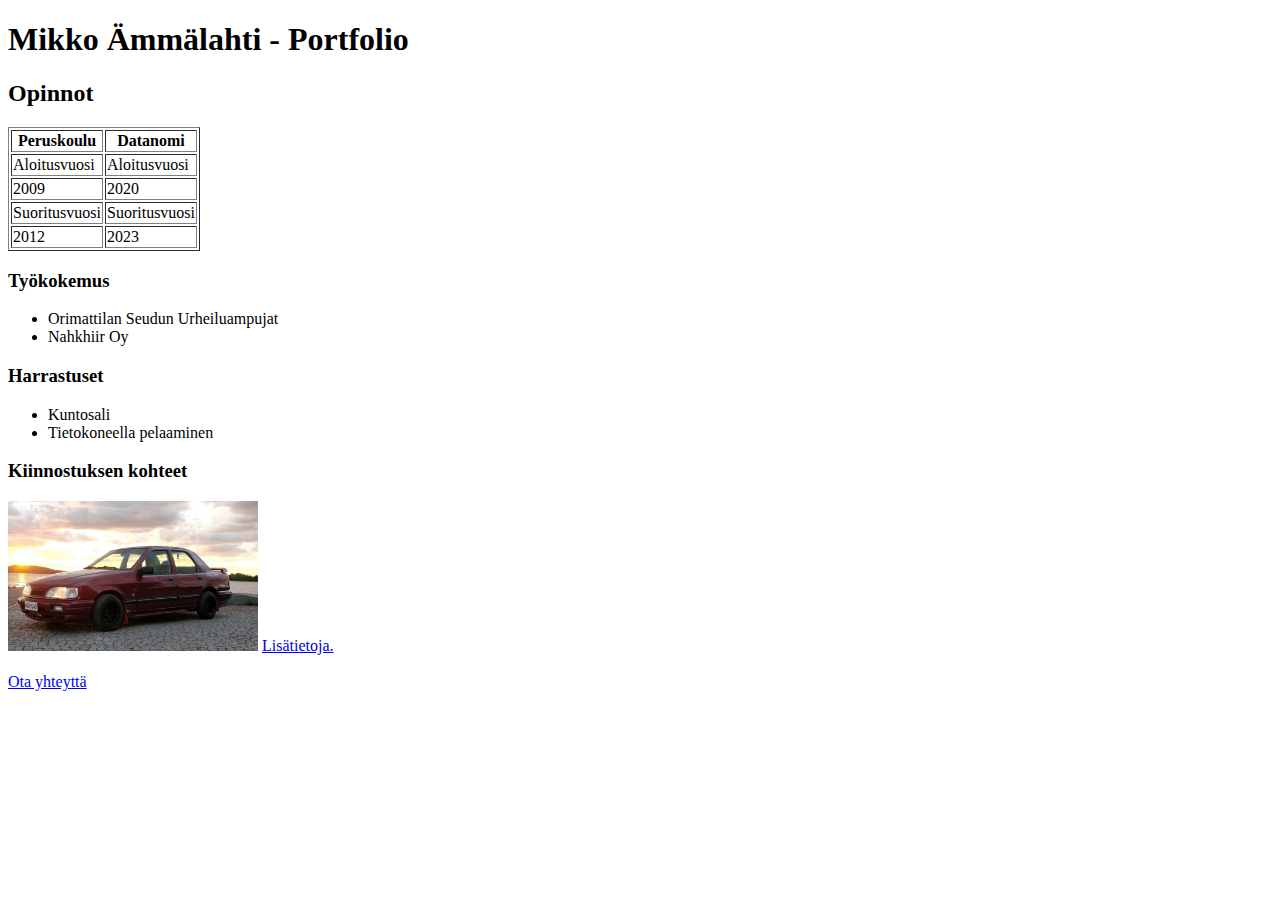
==== portfolio.html @ 34662088 "2020.10.27" ====
<!DOCTYPE html>
<!-- -->
<html>
  <head>
    <title>Portfolio</title>
  </head>
      <body>
        <h1>Mikko Ämmälahti - Portfolio</h1>
        <h2>Opinnot</h2>
        <table border="lpx">
          <tr>
            <th>Peruskoulu</th>
            <th>Datanomi</th>
          </tr>
            <tr>
            <td>Aloitusvuosi</td>
            <td>Aloitusvuosi</td>
          </tr>
            <tr>
            <td>2009</td>
            <td>2020</td>
            </tr>
            <tr>
            <td>Suoritusvuosi</td>
            <td>Suoritusvuosi</td>
            </tr>
            <tr>
            <td>2012</td>
            <td>2023</td>
            </tr>
        </table>
        <h3>Työkokemus</h3>
        <ul>
          <li>Orimattilan Seudun Urheiluampujat</li>
          <li>Nahkhiir Oy</li>
        </ul>
          <h3>Harrastuset</h3>
          <ul>
            <li>Kuntosali</li>
            <li>Tietokoneella pelaaminen</li>
          </ul>
          <h3>Kiinnostuksen kohteet</h3>
          <img src="Sierra.jpg" alt="Ford Sierra" width="250"
          height="150"/>
          <a href="https://fi.wikipedia.org/wiki/Ford_Sierra">Lisätietoja.</a><br></br>
          <a href="Yhteystiedot.html">Ota yhteyttä</a>

        





      </body>






  



</html>
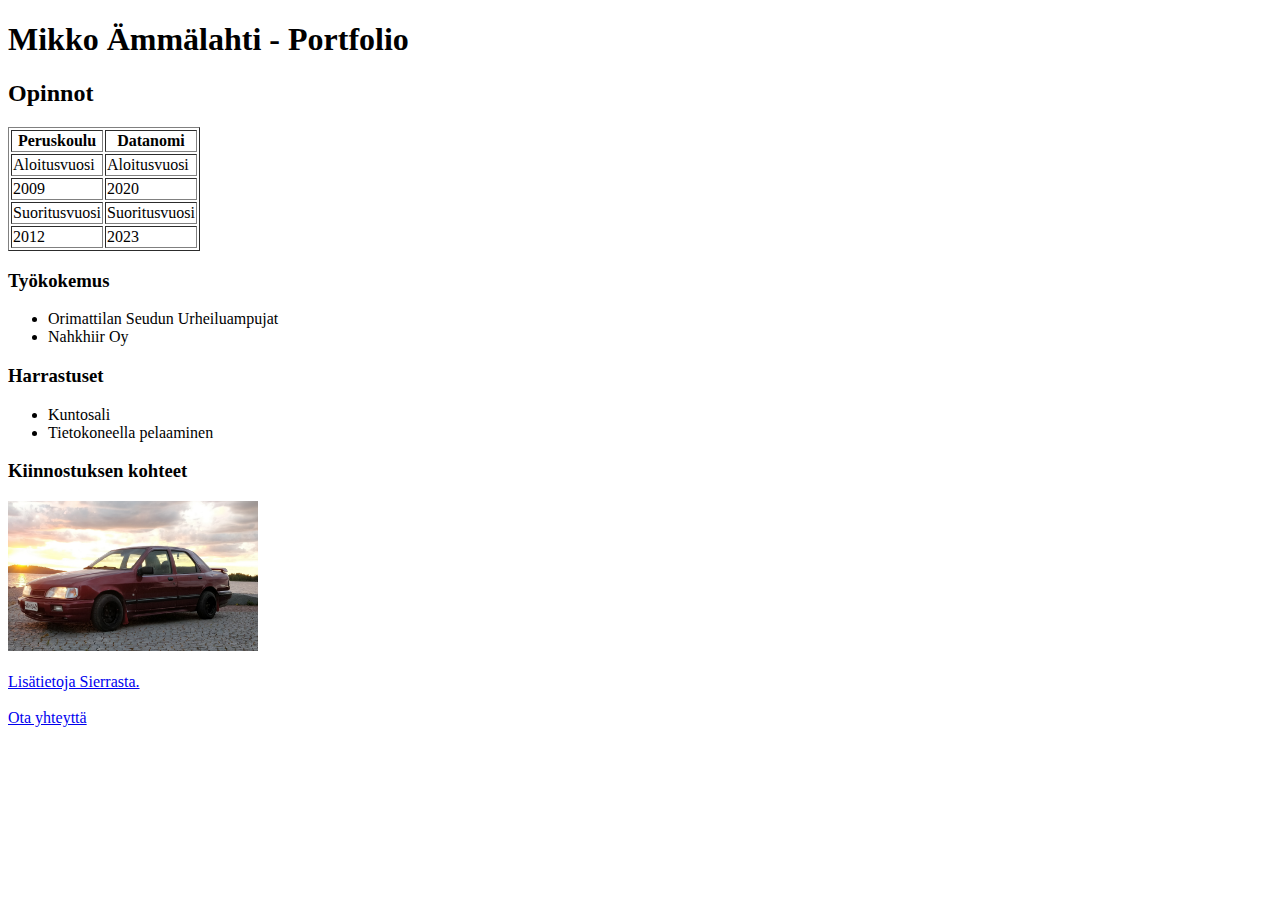
==== commit efb0e7fc: "20201027" ====
--- a/portfolio.html
+++ b/portfolio.html
@@ -41,8 +41,8 @@
           </ul>
           <h3>Kiinnostuksen kohteet</h3>
           <img src="Sierra.jpg" alt="Ford Sierra" width="250"
-          height="150"/>
-          <a href="https://fi.wikipedia.org/wiki/Ford_Sierra">Lisätietoja.</a><br></br>
+          height="150"/><br></br>
+          <a href="https://fi.wikipedia.org/wiki/Ford_Sierra">Lisätietoja Sierrasta.</a><br></br>
           <a href="Yhteystiedot.html">Ota yhteyttä</a>
 
         
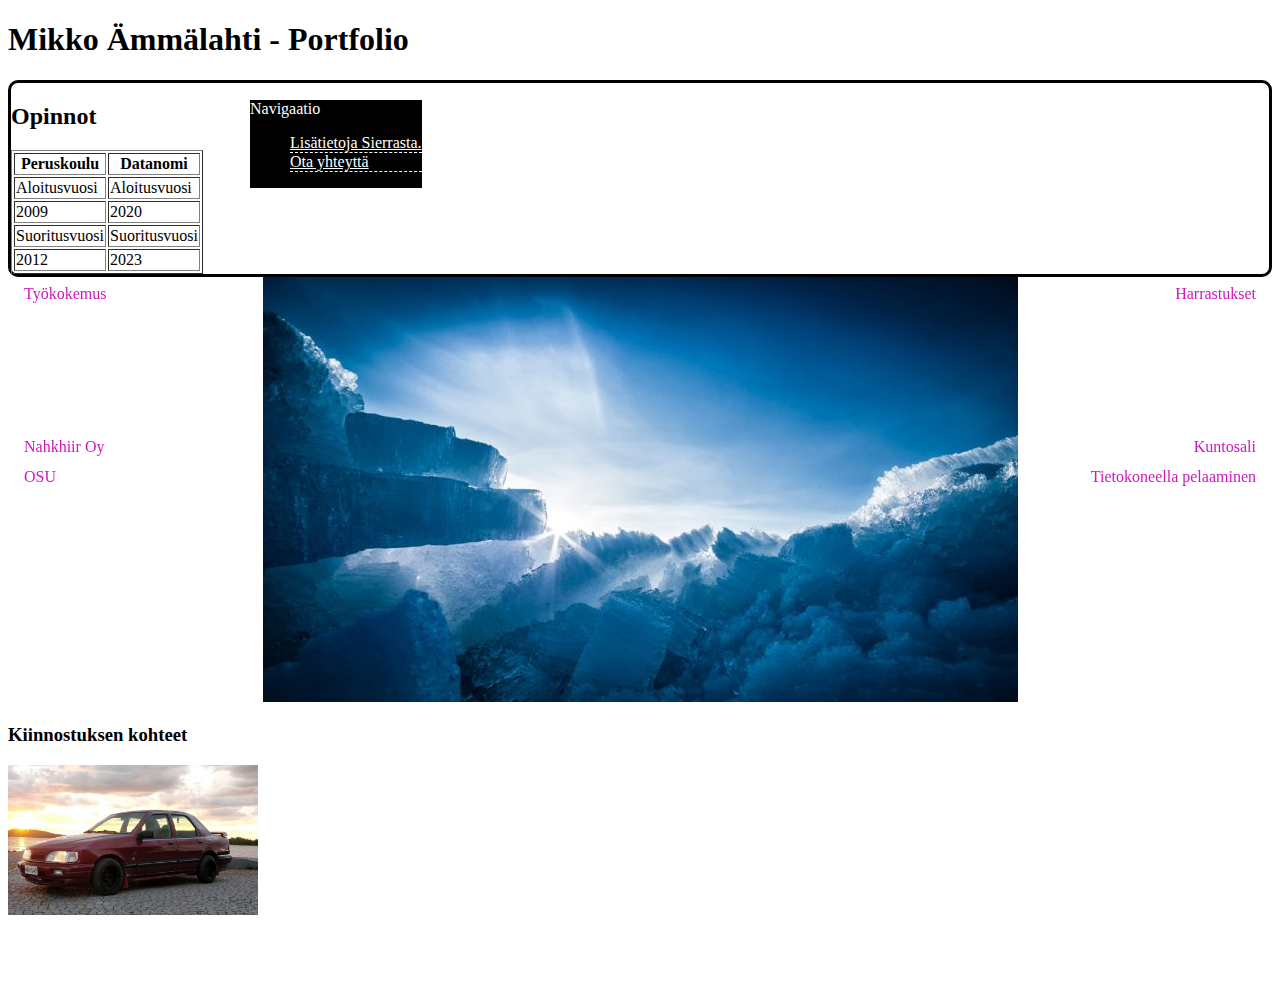
==== commit e5731e73: "20201103" ====
--- a/portfolio.html
+++ b/portfolio.html
@@ -3,9 +3,24 @@
 <html>
   <head>
     <title>Portfolio</title>
+    <style type="text/css">
+    a { color: #ffffff; }
+    </style>
+    <link rel="stylesheet" type="text/css" href="style1.css">
   </head>
       <body>
+        <div class="Nappula">
+          <div class="Nappula asemointi">Navigaatio</a>
+          <div class="linkkilista">
+          <ul>
+            <li><a href="https://fi.wikipedia.org/wiki/Ford_Sierra">Lisätietoja Sierrasta.</a></li>
+            <li><a href="Yhteystiedot.html">Ota yhteyttä</a></li>
+          </ul>
+          </div>
+          </div>
+        </div>
         <h1>Mikko Ämmälahti - Portfolio</h1>
+        <div class="opinnot">
         <h2>Opinnot</h2>
         <table border="lpx">
           <tr>
@@ -29,16 +44,16 @@
             <td>2023</td>
             </tr>
         </table>
-        <h3>Työkokemus</h3>
-        <ul>
-          <li>Orimattilan Seudun Urheiluampujat</li>
-          <li>Nahkhiir Oy</li>
-        </ul>
-          <h3>Harrastuset</h3>
-          <ul>
-            <li>Kuntosali</li>
-            <li>Tietokoneella pelaaminen</li>
-          </ul>
+        </div>
+         <div class="tyokokemus">
+        <img src="taustakuva.jpg" alt="kuva" style="margin:auto";"width:100%; height=100%;">
+        <div class="bottom-left">Nahkhiir Oy</div>
+        <div class="top-left">Työkokemus</div>
+        <div class="top-right">Harrastukset</div>
+        <div class="bottom-right">Kuntosali</div>
+        <div class="bottom-right2">Tietokoneella pelaaminen</div>
+        <div class="bottom-left2">OSU</div>
+        </div>
           <h3>Kiinnostuksen kohteet</h3>
           <img src="Sierra.jpg" alt="Ford Sierra" width="250"
           height="150"/><br></br>
--- a/style1.css
+++ b/style1.css
@@ -0,0 +1,111 @@
+body{
+
+}
+.Nappula{
+  background-color:#000;
+  color: #ffffff;
+  padding: 0px;
+  border: none;
+  text-decoration: none;
+
+}
+.Nappula:hover{
+  background-color:#ff0000;
+  color:#ffffff;
+}
+.Nappula:active{
+  color:#ffffff;
+}
+.Nappula{
+  postion: fixed
+  top: 100px;
+  left: 250px;
+}
+.asemointi{
+  position: fixed;
+  top: 100px;
+  left: 250px;
+}
+.linkkilista ul{
+    list-style-type: none;
+    color: #ffffff
+}
+.linkkilista:active{
+  color: #ffffff
+}
+.linkkilista li{
+  border-bottom: dashed 1px white;
+}
+.linkkilista{
+  color:#ffffff;
+}
+.opinnot{
+  border-style: solid;
+  border-color: #000;
+  border-radius: 10px;
+}
+.linkkilista{
+  color:#ffffff;
+  background-color: transparent;
+  text-decoration: none;
+}
+.tyokokemus {
+  position: relative;
+  text-align: center;
+  color: #ce18bf;
+}
+.bottom-left {
+  position: absolute;
+  bottom: 250px;
+  left: 16px;
+}
+.top-left {
+  position: absolute;
+  top: 8px;
+  left: 16px;
+}
+.top-right {
+  position: absolute;
+  top: 8px;
+  right: 16px;
+}
+.bottom-right {
+  position: absolute;
+  bottom: 250px;
+  right: 16px;
+}
+.bottom-right2 {
+  position: absolute;
+  bottom: 220px;
+  right: 16px;
+}
+.bottom-left2 {
+  position: absolute;
+  bottom: 220px;
+  left: 16px;
+}
+.painike{
+  background-color:#000;
+  color: #ffffff;
+  padding: 0px;
+  border: none;
+  text-decoration: none;
+}
+.painike{
+  position: fixed;
+  top: 100px;
+  left: 250px;
+}
+.painike{
+padding: 10px;
+}
+.alue{
+  background-color: rgb(11, 195, 228);
+  color:rgb(194, 24, 24);
+}
+.laatikko{
+  float: left;
+  width: 25%;
+  padding: 10px;
+  box-sizing: border-box;
+  margin-top: 25px;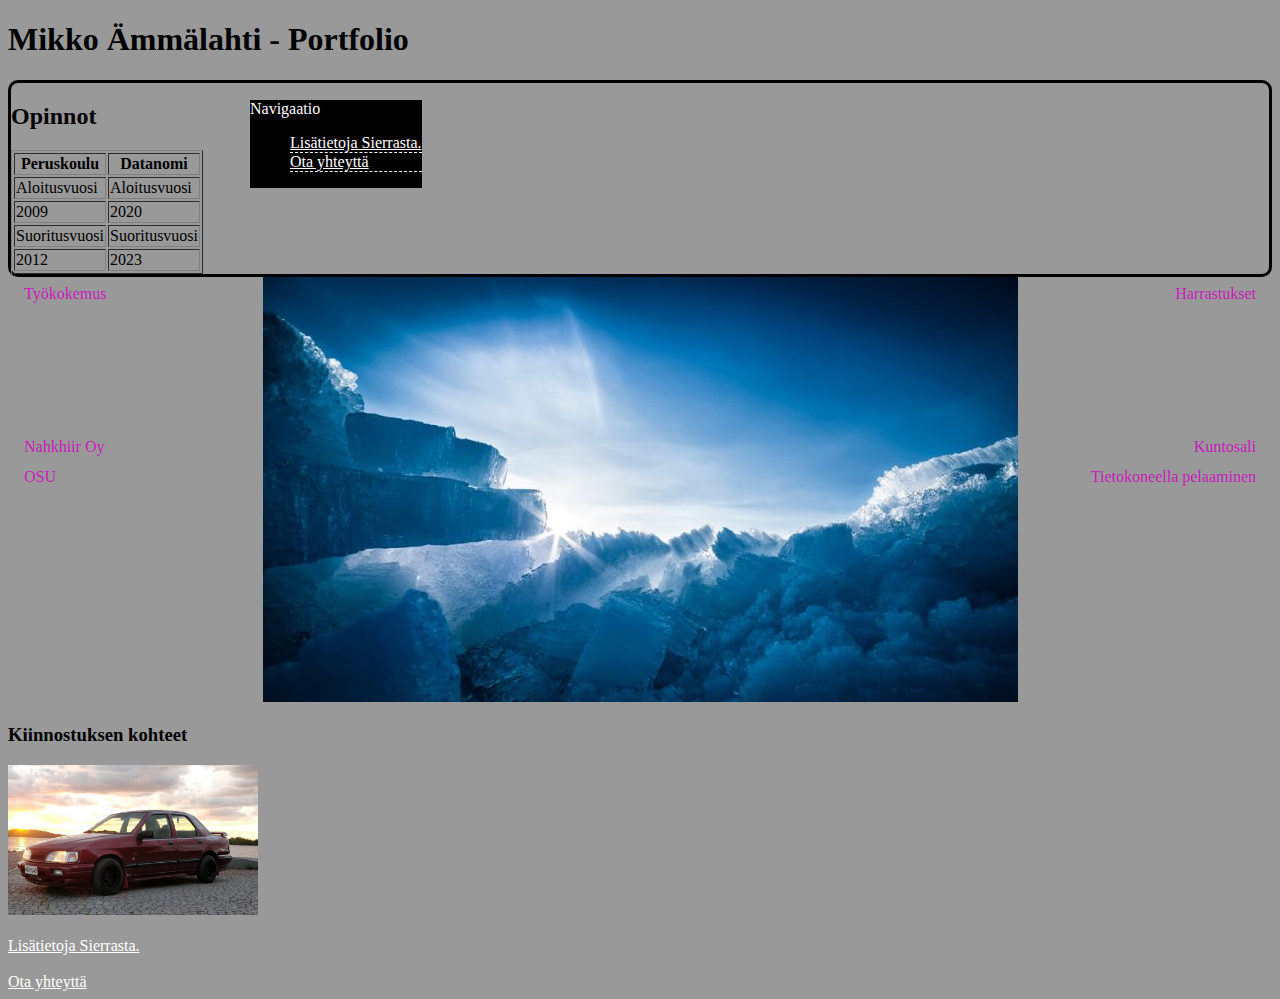
==== commit 758cfce2: "20201123" ====
--- a/portfolio.html
+++ b/portfolio.html
@@ -59,22 +59,6 @@
           height="150"/><br></br>
           <a href="https://fi.wikipedia.org/wiki/Ford_Sierra">Lisätietoja Sierrasta.</a><br></br>
           <a href="Yhteystiedot.html">Ota yhteyttä</a>
-
-        
-
-
-
-
-
+          <script src="projekti.js"></script>
       </body>
-
-
-
-
-
-
-  
-
-
-
 </html>--- a/style1.css
+++ b/style1.css
@@ -1,5 +1,5 @@
 body{
-
+background-color: #999999;
 }
 .Nappula{
   background-color:#000;
@@ -102,10 +102,24 @@
 .alue{
   background-color: rgb(11, 195, 228);
   color:rgb(194, 24, 24);
+  width: 70%;
+  margin: auto;
+  border-style: double;
 }
 .laatikko{
   float: left;
   width: 25%;
   padding: 10px;
   box-sizing: border-box;
-  margin-top: 25px;+  margin-top: 25px;
+}
+
+.yhteydenotto label{
+  display: block;
+}
+.yhteydenotto input[type="text"], .yhteydenotto textarea, input[type="email"], input[type="number"], input[type="date"]{
+  padding: 10px;
+  width: 97%;
+}
+
+
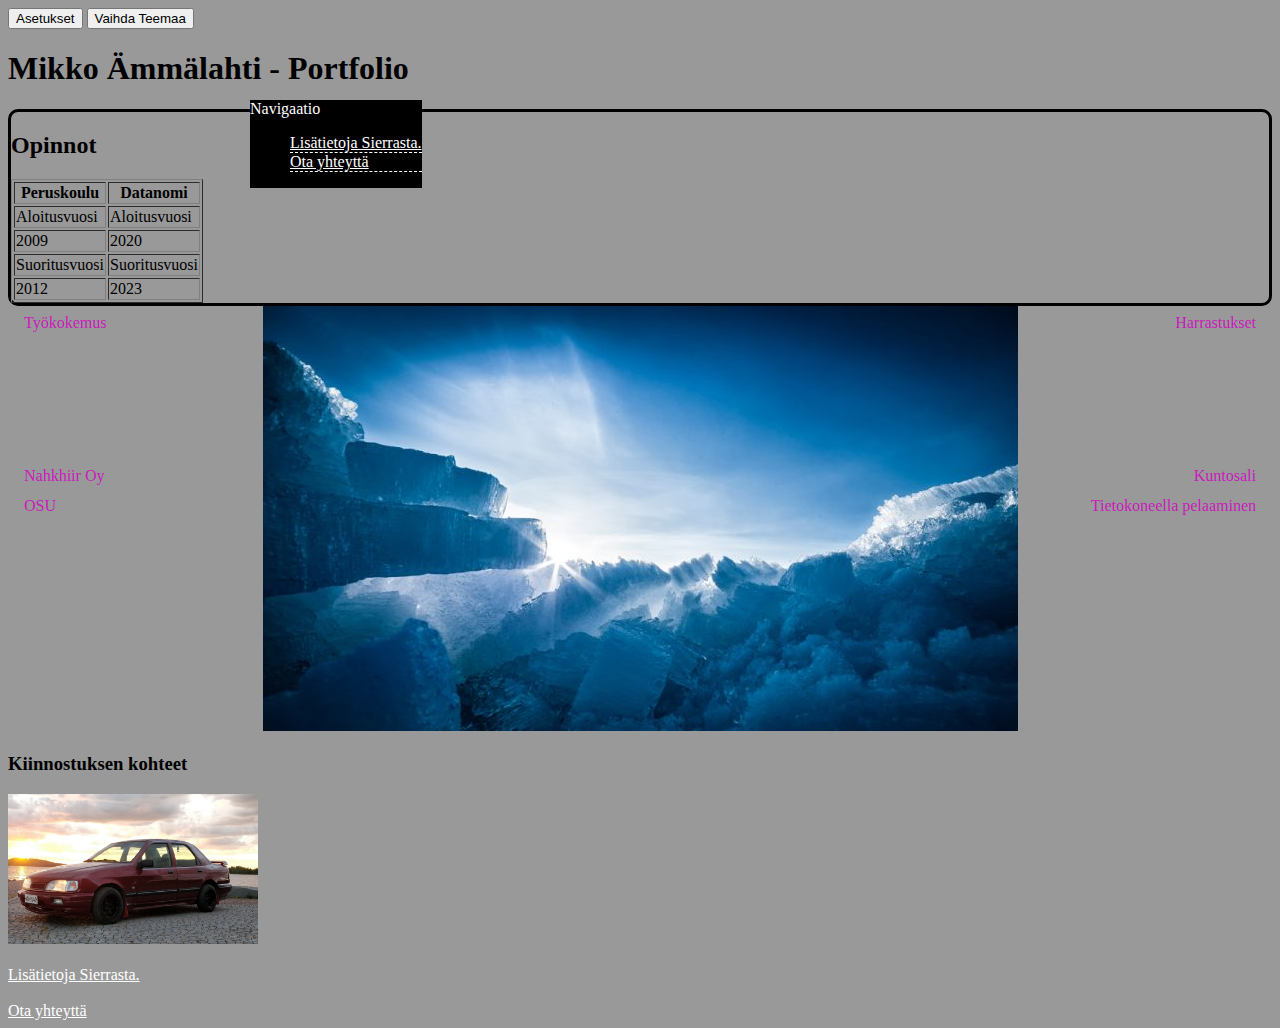
==== commit 9dbf9441: "2020128" ====
--- a/portfolio.html
+++ b/portfolio.html
@@ -9,6 +9,17 @@
     <link rel="stylesheet" type="text/css" href="style1.css">
   </head>
       <body>
+        <div class="Asetukset">
+          <div id="welcomeDiv"  style="display:none;" class="answer_list" >  <form action="">
+          <input type="radio" name="gender" value="Vaalea"> Vaalea<br>
+          <input type="radio" name="gender" value="Tumma"> Tumma<br>
+          <input type="radio" name="gender" value="Sateenkaari"> Sateenkaari
+          </form></div>
+          <input type="button" name="answer" value="Asetukset" onclick="showDiv()"/>
+          <input type="button" class="teema" name="answer" value="Vaihda Teemaa" onclick=""/>
+        </div>
+        <div class="Vaalea">
+        </div>
         <div class="Nappula">
           <div class="Nappula asemointi">Navigaatio</a>
           <div class="linkkilista">
@@ -46,7 +57,7 @@
         </table>
         </div>
          <div class="tyokokemus">
-        <img src="taustakuva.jpg" alt="kuva" style="margin:auto";"width:100%; height=100%;">
+        <img src="taustakuva.jpg" alt="kuva" style="margin:auto";"width:120%; height=120%;">
         <div class="bottom-left">Nahkhiir Oy</div>
         <div class="top-left">Työkokemus</div>
         <div class="top-right">Harrastukset</div>
--- a/style1.css
+++ b/style1.css
@@ -122,4 +122,25 @@
   width: 97%;
 }
 
+.Vaalea{
+  background-color:rgb(231, 231, 231);
+  color: #0c0a0a;
+  padding: 0px;
+  border: none;
+  text-decoration: none;
+}
 
+.Tumma{
+  background-color:rgb(19, 7, 7);
+  color: #dddddd;
+  padding: 0px;
+  border: none;
+  text-decoration: none;
+}
+.Sateenkaari{
+  background-color:rgb(172, 9, 9);
+  color: #9202ca;
+  padding: 0px;
+  border: none;
+  text-decoration: none;
+}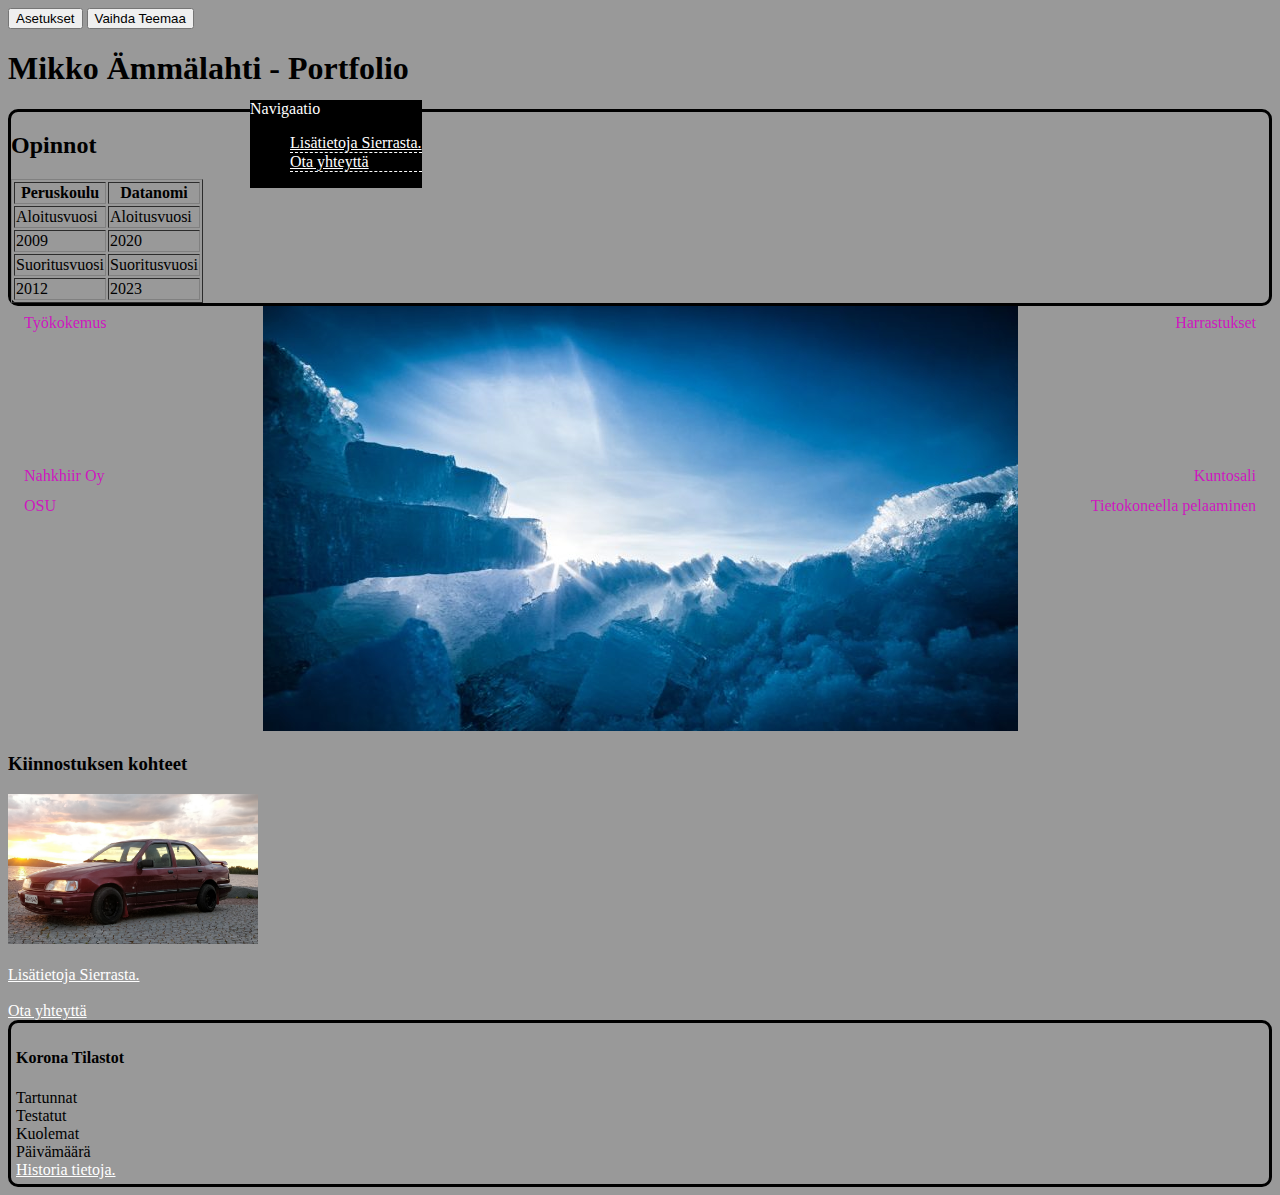
==== commit 9c065d40: "20201215 2" ====
--- a/portfolio.html
+++ b/portfolio.html
@@ -71,5 +71,13 @@
           <a href="https://fi.wikipedia.org/wiki/Ford_Sierra">Lisätietoja Sierrasta.</a><br></br>
           <a href="Yhteystiedot.html">Ota yhteyttä</a>
           <script src="projekti.js"></script>
+          <div class="korona">
+          <h4>Korona Tilastot</h4>
+          <div class="infected">Tartunnat</div>
+            <div class="tested">Testatut</div>
+              <div class="deaths">Kuolemat</div>
+                <div class="date">Päivämäärä</div>
+                <a href="https://api.apify.com/v2/datasets/BDEAOLx0DzEW91s5L/items?format=json&clean=1">Historia tietoja.</a>  
+          </div>   
       </body>
 </html>--- a/style1.css
+++ b/style1.css
@@ -117,7 +117,7 @@
 .yhteydenotto label{
   display: block;
 }
-.yhteydenotto input[type="text"], .yhteydenotto textarea, input[type="email"], input[type="number"], input[type="date"]{
+.yhteydenotto input[type="text"], .yhteydenotto textarea, input[type="email"], input[type="number"], input[type="date"], input[type="etunimi"], input[type="sukunimi"]{
   padding: 10px;
   width: 97%;
 }
@@ -143,4 +143,17 @@
   padding: 0px;
   border: none;
   text-decoration: none;
+}
+.virhe{
+  background: rgb(148, 0, 0);
+  color: #fff;
+  padding: 10px;
+  margin: 10px;
+}
+.korona{
+  border-style: solid;
+  border-color: #000;
+  border-radius: 10px;
+  padding: 5px;
+  margin: auto;
 }